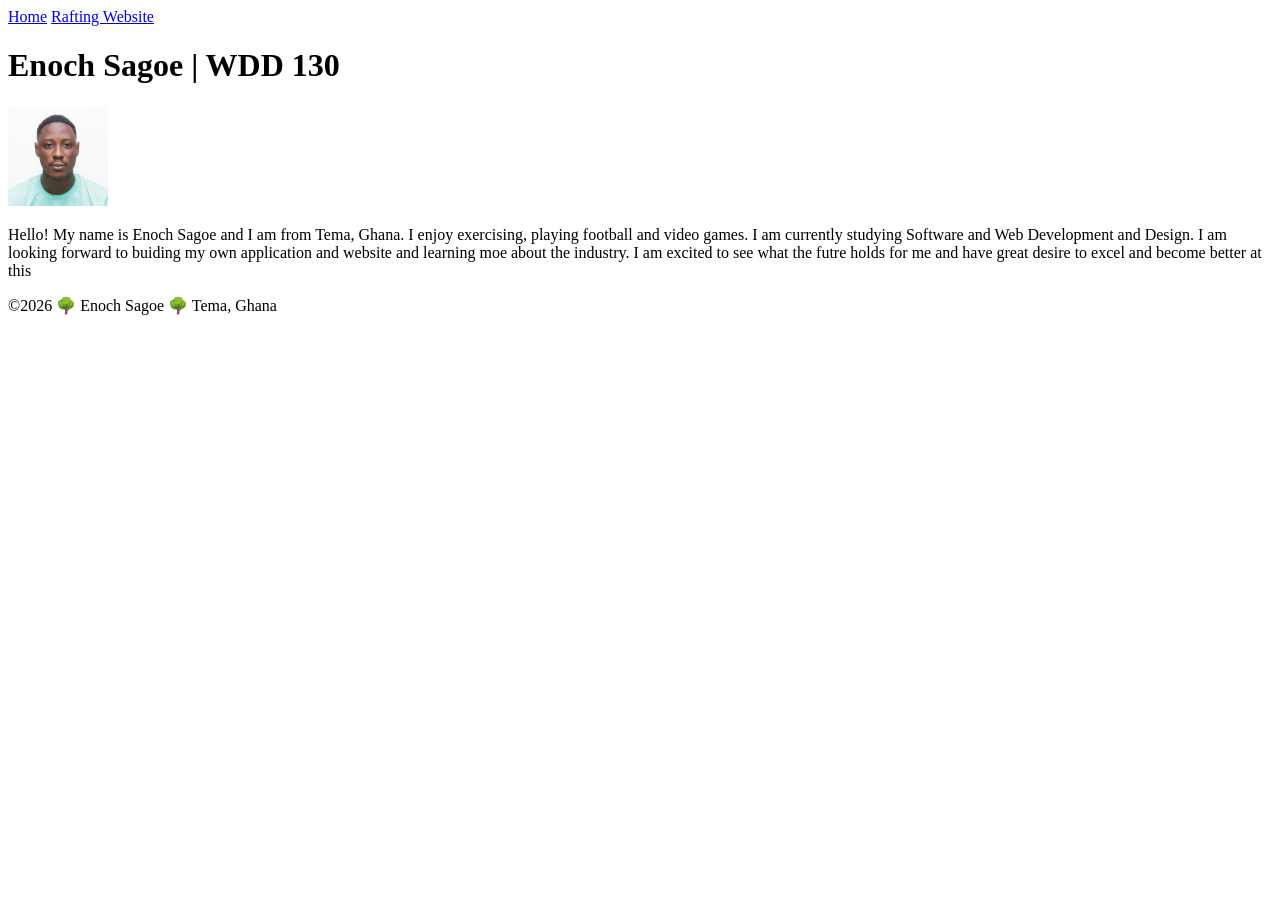
==== index.html @ 3123e23f "added" ====
<!DOCTYPE html>
<html lang="en">

<head>
    <meta charset="UTF-8">
    <meta name="viewport" content="width=device-width, initial-scale=1.0">
    <title>Enoch Sagoe | WDD 130</title>
</head>

<body>
    <header>
        <nav>
            <a href="#">Home</a>
            <a href="wwr/">Rafting Website</a>
        </nav>
    </header>
    <main>
        <h1>Enoch Sagoe | WDD 130</h1>
        <img src="image/profile.jpeg" alt="Enoch Sagoe Profile Picture." width="100">
        <p>Hello! My name is Enoch Sagoe and I am from Tema, Ghana. I enjoy exercising,
            playing football and video games.
            I am currently studying Software and Web Development and Design. I am looking forward to
            buiding my own application
            and website and learning moe about the industry. I am excited to see what the futre
            holds for me and have great desire
            to excel and become better at this </p>
    </main>
    <footer>
        <p>©2026 🌳 Enoch Sagoe 🌳 Tema, Ghana</p>
    </footer>
</body>

</html>
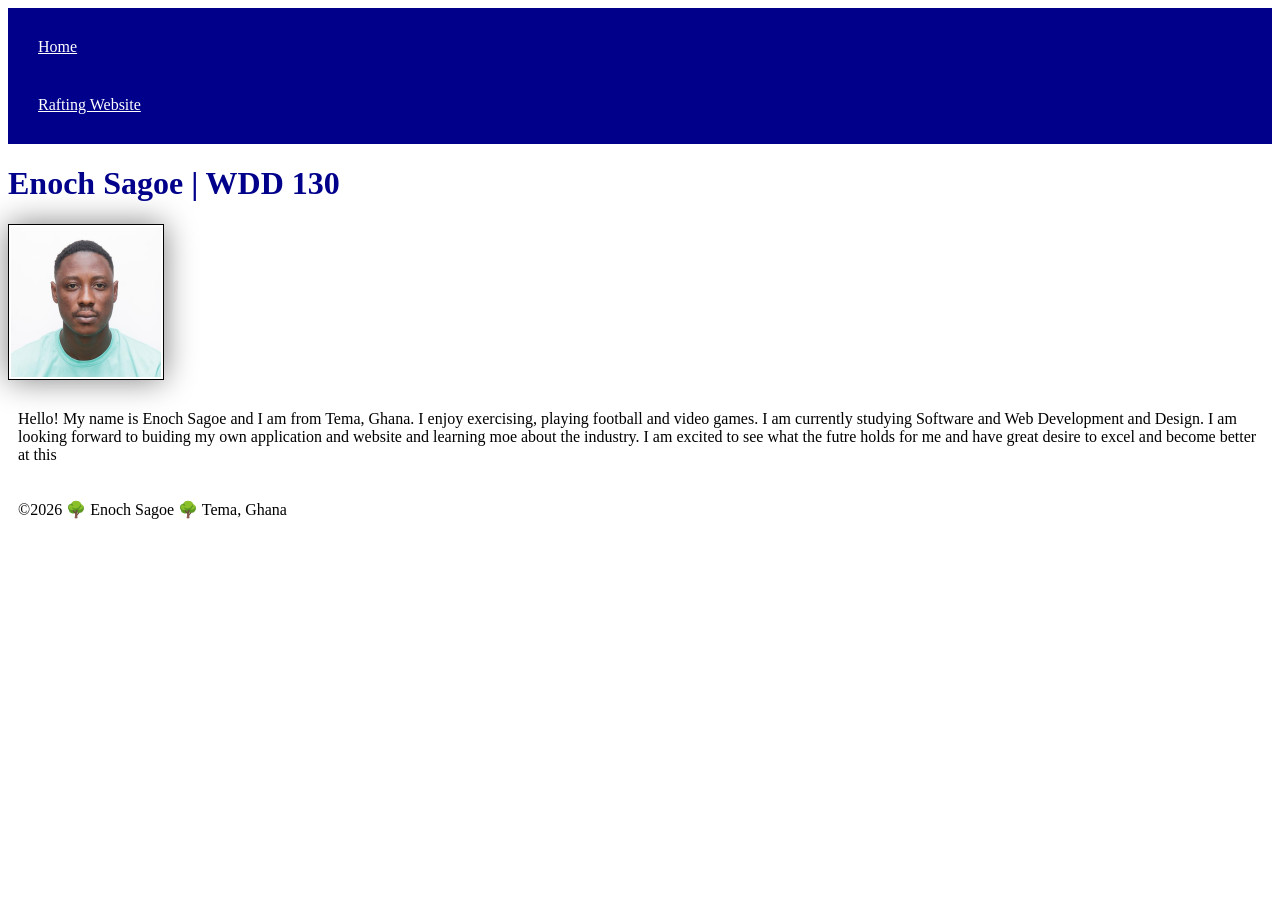
==== commit 1f28e082: "add css styles" ====
--- a/index.html
+++ b/index.html
@@ -5,7 +5,7 @@
     <meta charset="UTF-8">
     <meta name="viewport" content="width=device-width, initial-scale=1.0">
     <title>Enoch Sagoe | WDD 130</title>
-</head>
+    <link rel="stylesheet" href="styles/styles.css" </head>
 
 <body>
     <header>
@@ -16,7 +16,7 @@
     </header>
     <main>
         <h1>Enoch Sagoe | WDD 130</h1>
-        <img src="image/profile.jpeg" alt="Enoch Sagoe Profile Picture." width="100">
+        <img src="images/profile.jpeg" alt="Enoch Sagoe Profile Picture." width="100">
         <p>Hello! My name is Enoch Sagoe and I am from Tema, Ghana. I enjoy exercising,
             playing football and video games.
             I am currently studying Software and Web Development and Design. I am looking forward to
--- a/styles/styles.css
+++ b/styles/styles.css
@@ -0,0 +1,26 @@
+nav {
+    background-color: darkblue;
+    padding: 10px;
+}
+
+nav a {
+    color: white;
+    display: block;
+    padding: 20px
+}
+
+h1 {
+    color: darkblue;
+}
+
+img {
+    width: 150px;
+    height: auto;
+    border: 1px solid black;
+    padding: 2px;
+    box-shadow: 0 0 30px gray;
+}
+
+p {
+    padding: 10px;
+}
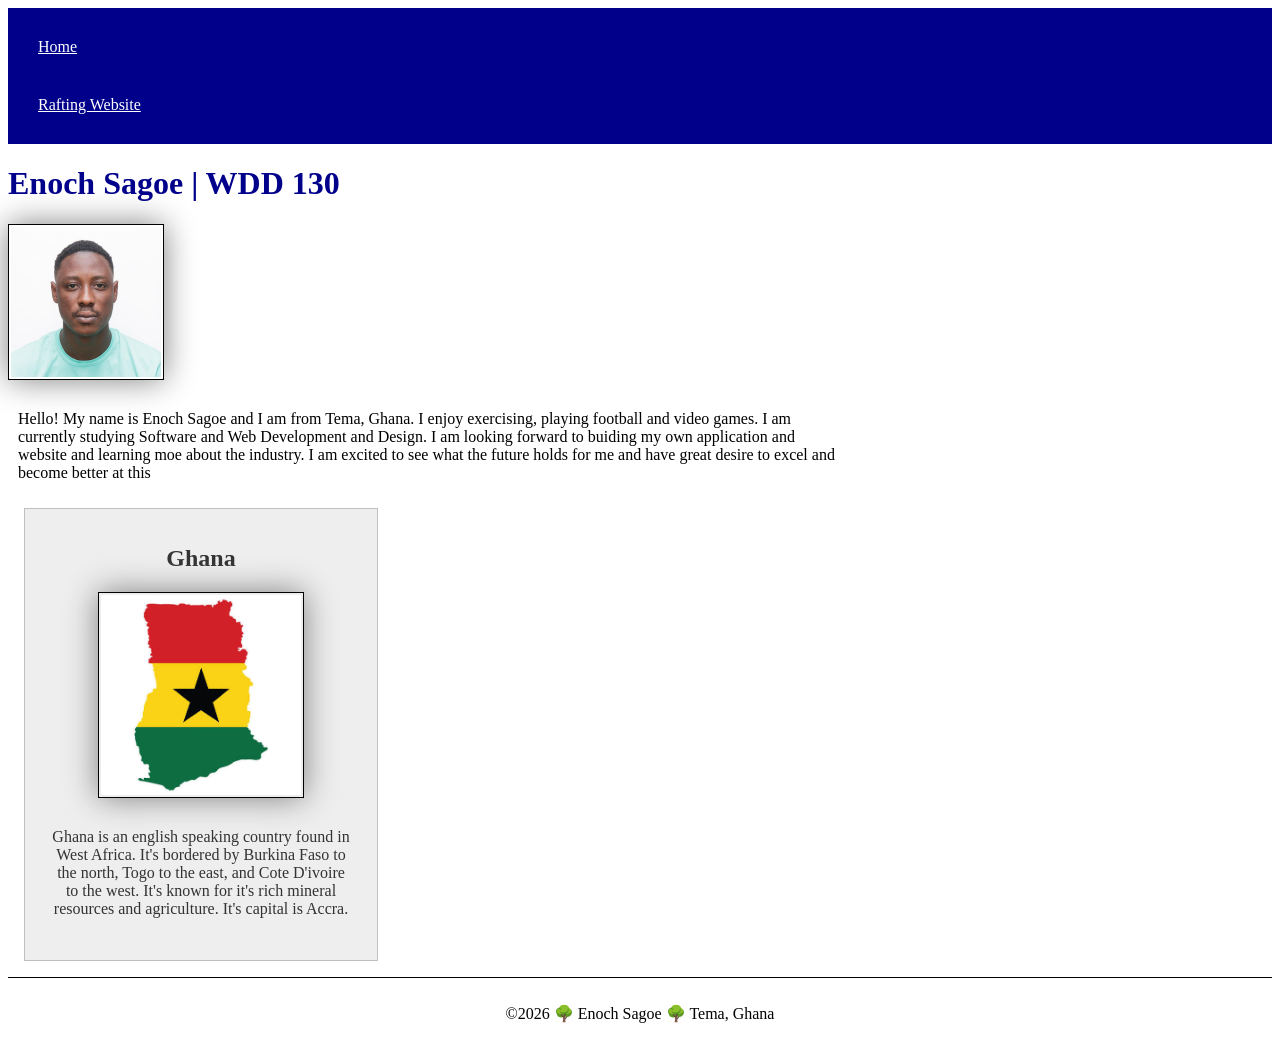
==== commit 44887900: "w2 new css styling" ====
--- a/index.html
+++ b/index.html
@@ -5,6 +5,9 @@
     <meta charset="UTF-8">
     <meta name="viewport" content="width=device-width, initial-scale=1.0">
     <title>Enoch Sagoe | WDD 130</title>
+    <meta name="description"
+      content="Enoch Sagoe, Web development, The purpose of this page is to get to know about me.">
+    <meta name="author" content="Enoch Sagoe">
     <link rel="stylesheet" href="styles/styles.css" </head>
 
 <body>
@@ -21,10 +24,18 @@
             playing football and video games.
             I am currently studying Software and Web Development and Design. I am looking forward to
             buiding my own application
-            and website and learning moe about the industry. I am excited to see what the futre
+            and website and learning moe about the industry. I am excited to see what the future
             holds for me and have great desire
             to excel and become better at this </p>
     </main>
+    <aside>
+        <h2>Ghana</h2>
+        <img src="images/gh.jpeg" alt="Ghana map">
+        <p>Ghana is an english speaking country found in West Africa. It's bordered by Burkina Faso
+            to the north, Togo to the east, and Cote D'ivoire to the west. It's known for it's rich
+            mineral resources and agriculture. It's capital is Accra.
+        </p>
+    </aside>
     <footer>
         <p>©2026 🌳 Enoch Sagoe 🌳 Tema, Ghana</p>
     </footer>
--- a/styles/styles.css
+++ b/styles/styles.css
@@ -1,3 +1,32 @@
+main {
+    max-width: 840px;
+}
+
+aside {
+    width: 20rem;
+    margin: 1rem;
+    border: 1px solid rgb(0 0 0 / 0.2);
+    /* 1 */
+    padding: 1rem;
+    background-color: #eee;
+    color: #333;
+    text-align: center;
+}
+
+aside img {
+    width: 200px;
+    height: auto;
+}
+
+main img {
+    width: 150px;
+    height: auto;
+}
+
+p {
+    padding: 0;
+}
+
 nav {
     background-color: darkblue;
     padding: 10px;
@@ -23,4 +52,10 @@
 
 p {
     padding: 10px;
+}
+
+footer {
+    margin-top: 15px;
+    border-top: 1px solid #000;
+    text-align: center;
 }
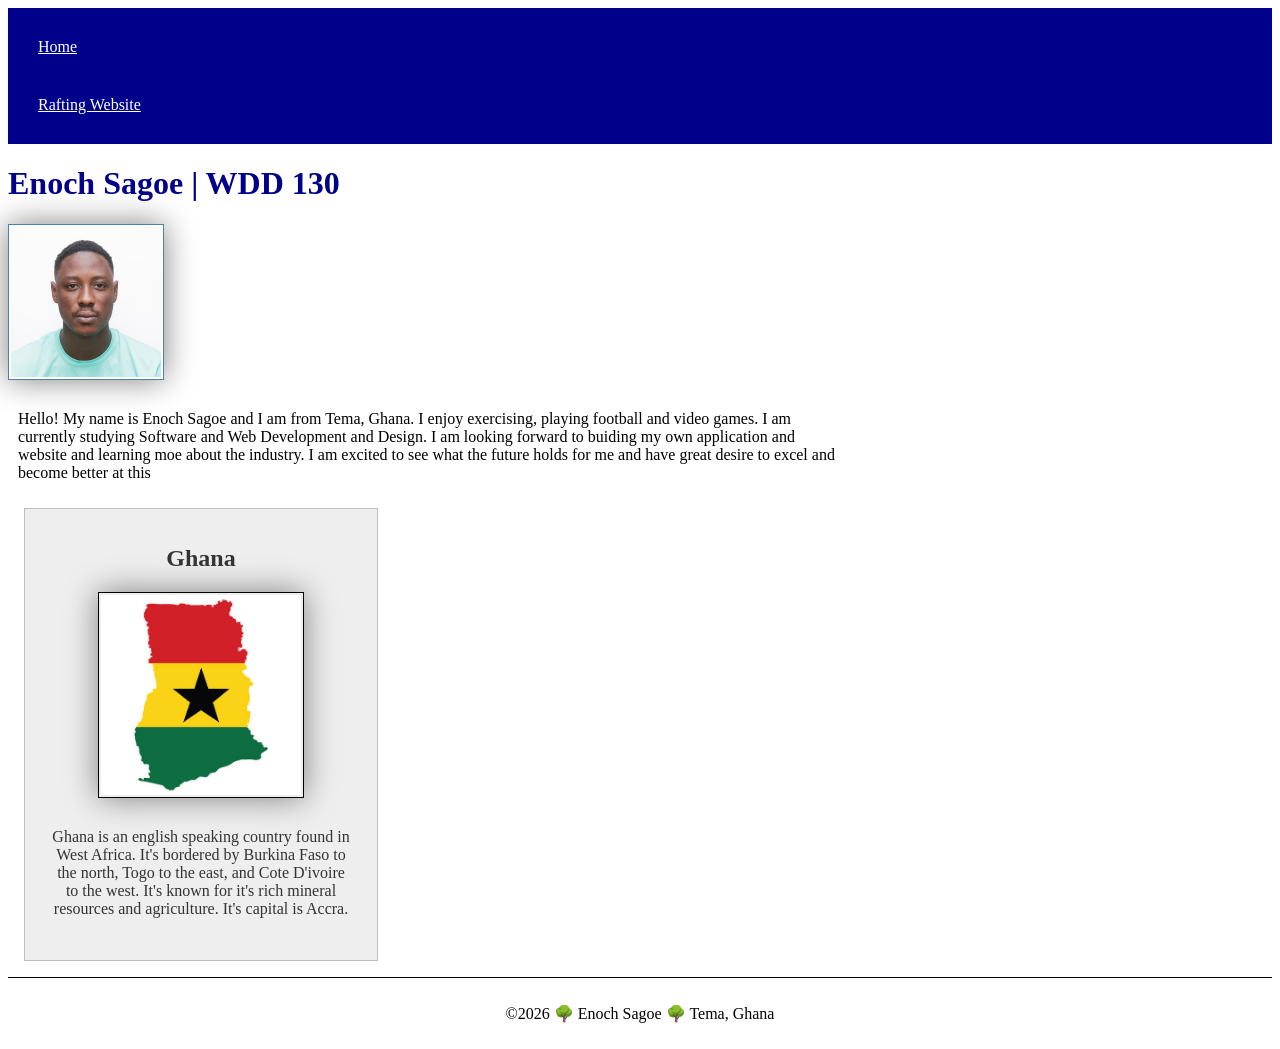
==== commit d22d0964: "new changes" ====
--- a/index.html
+++ b/index.html
@@ -8,7 +8,8 @@
     <meta name="description"
       content="Enoch Sagoe, Web development, The purpose of this page is to get to know about me.">
     <meta name="author" content="Enoch Sagoe">
-    <link rel="stylesheet" href="styles/styles.css" </head>
+    <link rel="stylesheet" href="styles/styles.css">
+</head>
 
 <body>
     <header>
@@ -22,7 +23,8 @@
         <img src="images/profile.jpeg" alt="Enoch Sagoe Profile Picture." width="100">
         <p>Hello! My name is Enoch Sagoe and I am from Tema, Ghana. I enjoy exercising,
             playing football and video games.
-            I am currently studying Software and Web Development and Design. I am looking forward to
+            I am currently studying Software and Web Development and Design. I am looking
+            forward to
             buiding my own application
             and website and learning moe about the industry. I am excited to see what the future
             holds for me and have great desire
@@ -30,9 +32,11 @@
     </main>
     <aside>
         <h2>Ghana</h2>
-        <img src="images/gh.jpeg" alt="Ghana map">
-        <p>Ghana is an english speaking country found in West Africa. It's bordered by Burkina Faso
-            to the north, Togo to the east, and Cote D'ivoire to the west. It's known for it's rich
+        <img src="images/ghana.jpeg" alt="Ghana map">
+        <p>Ghana is an english speaking country found in West Africa. It's bordered by Burkina
+            Faso
+            to the north, Togo to the east, and Cote D'ivoire to the west. It's known for it's
+            rich
             mineral resources and agriculture. It's capital is Accra.
         </p>
     </aside>
--- a/styles/styles.css
+++ b/styles/styles.css
@@ -21,6 +21,9 @@
 main img {
     width: 150px;
     height: auto;
+    border: 1px solid steelblue;
+    padding: 2px;
+    box-shadow: 0 0 30px gray;
 }
 
 p {
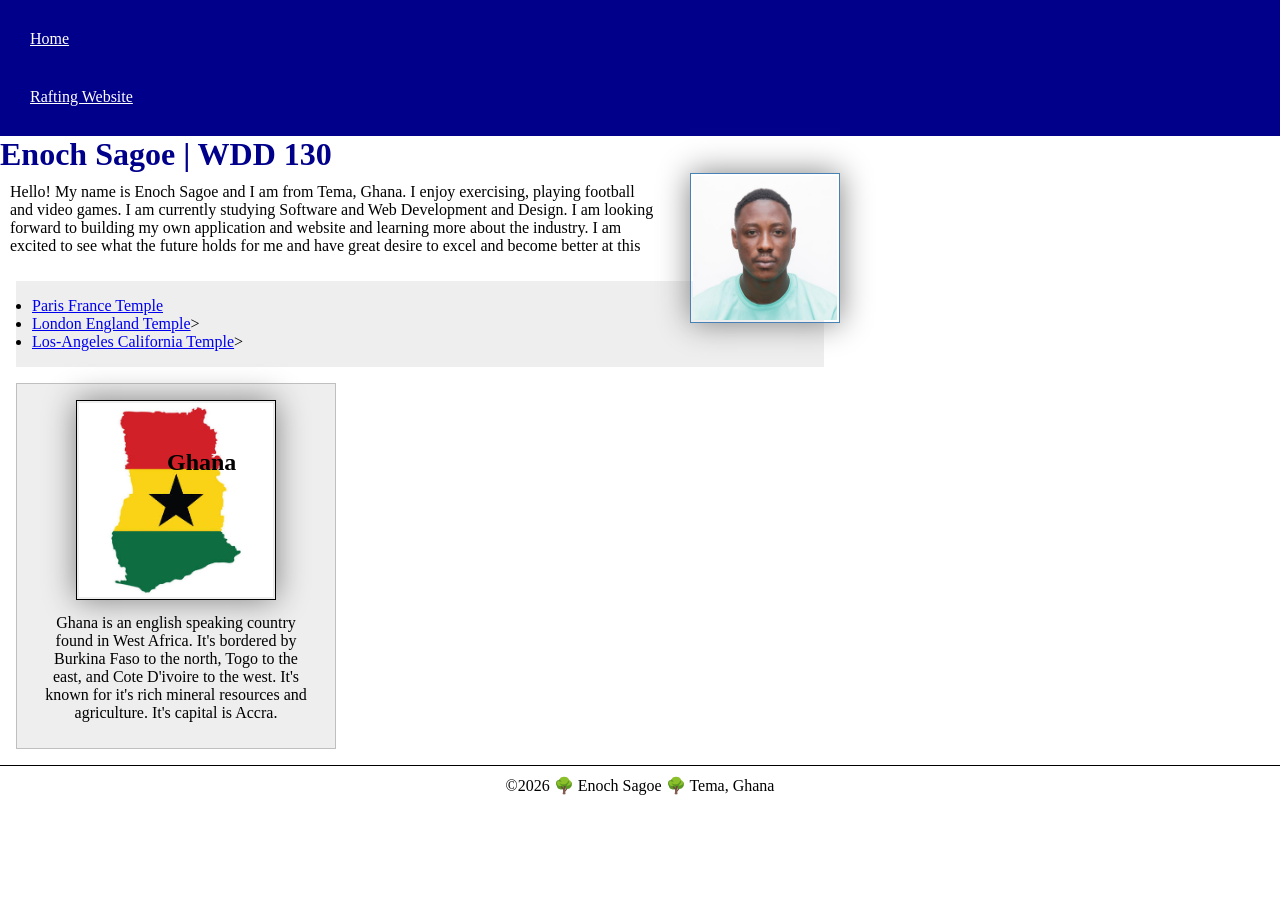
==== commit 17ee18c9: "css main edit" ====
--- a/index.html
+++ b/index.html
@@ -1,3 +1,4 @@
+<!-- 17 September 2026 -->
 <!DOCTYPE html>
 <html lang="en">
 
@@ -25,12 +26,21 @@
             playing football and video games.
             I am currently studying Software and Web Development and Design. I am looking
             forward to
-            buiding my own application
-            and website and learning moe about the industry. I am excited to see what the future
+            building my own application
+            and website and learning more about the industry. I am excited to see what the future
             holds for me and have great desire
             to excel and become better at this </p>
+        <ul class="box">
+            <li><a href="https://www.churchofchrist.org/temples/details/paris-france-temple"
+                  target="_blank">Paris France Temple</a>
+            </li>
+            <li><a href="https://churchofjesuschristtemples.org/london-england-temple"
+                  target="_blank">London England Temple</a>></li>
+            <li><a href="https://churchofjesuschristtemples.org/los-angeles-california-temple"
+                  target="_blank">Los-Angeles California Temple</a>></li>
+        </ul>
     </main>
-    <aside>
+    <aside class="box">
         <h2>Ghana</h2>
         <img src="images/ghana.jpeg" alt="Ghana map">
         <p>Ghana is an english speaking country found in West Africa. It's bordered by Burkina
--- a/styles/styles.css
+++ b/styles/styles.css
@@ -1,3 +1,9 @@
+* {
+    margin: 0;
+    padding: 0;
+    box-sizing: border-box;
+}
+
 main {
     max-width: 840px;
 }
@@ -13,9 +19,21 @@
     text-align: center;
 }
 
+aside {
+    width: 20em;
+    text-align: center;
+    position: relative;
+}
+
 aside img {
     width: 200px;
     height: auto;
+}
+
+aside h2 {
+    position: absolute;
+    top: 65px;
+    left: 150px;
 }
 
 main img {
@@ -24,6 +42,8 @@
     border: 1px solid steelblue;
     padding: 2px;
     box-shadow: 0 0 30px gray;
+    float: right;
+    margin: 0 0 1rem 2rem;
 }
 
 p {
@@ -61,4 +81,13 @@
     margin-top: 15px;
     border-top: 1px solid #000;
     text-align: center;
+}
+
+/* Class Selector */
+.box {
+    margin: 1rem;
+    border: 1px solid rgba(0, 0, 0 .1);
+    padding: 1rem;
+    background-color: #eee;
+    color: #000;
 }
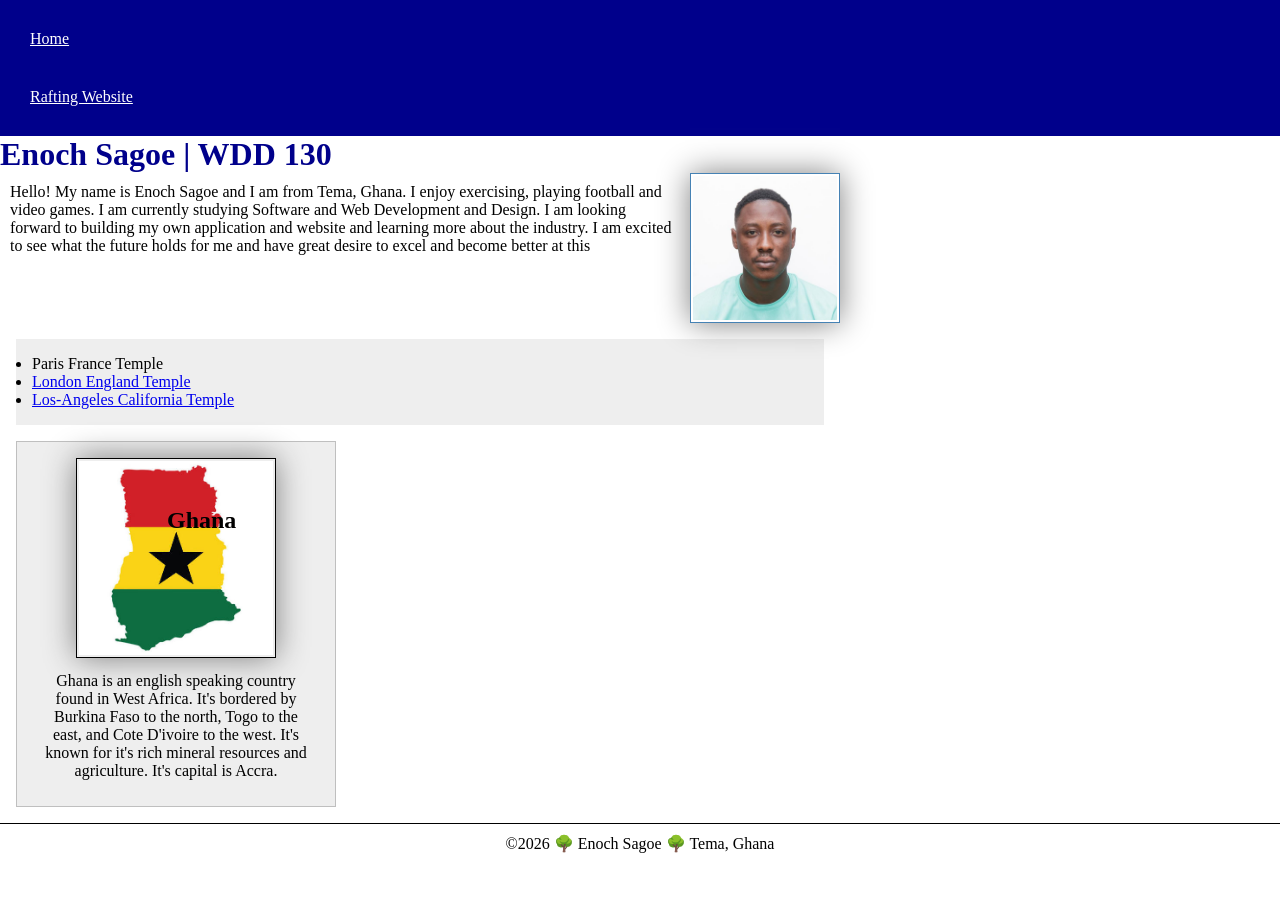
==== commit d5291b4f: "ul edit" ====
--- a/index.html
+++ b/index.html
@@ -32,12 +32,12 @@
             to excel and become better at this </p>
         <ul class="box">
             <li><a href="https://www.churchofchrist.org/temples/details/paris-france-temple"
-                  target="_blank">Paris France Temple</a>
+                  target="_blank"></a>Paris France Temple</a>
             </li>
             <li><a href="https://churchofjesuschristtemples.org/london-england-temple"
-                  target="_blank">London England Temple</a>></li>
+                  target="_blank">London England Temple</a></li>
             <li><a href="https://churchofjesuschristtemples.org/los-angeles-california-temple"
-                  target="_blank">Los-Angeles California Temple</a>></li>
+                  target="_blank">Los-Angeles California Temple</a></li>
         </ul>
     </main>
     <aside class="box">
--- a/styles/styles.css
+++ b/styles/styles.css
@@ -43,7 +43,7 @@
     padding: 2px;
     box-shadow: 0 0 30px gray;
     float: right;
-    margin: 0 0 1rem 2rem;
+    margin: 0 0 1rem 1rem;
 }
 
 p {
@@ -90,4 +90,5 @@
     padding: 1rem;
     background-color: #eee;
     color: #000;
+    clear: right;
 }
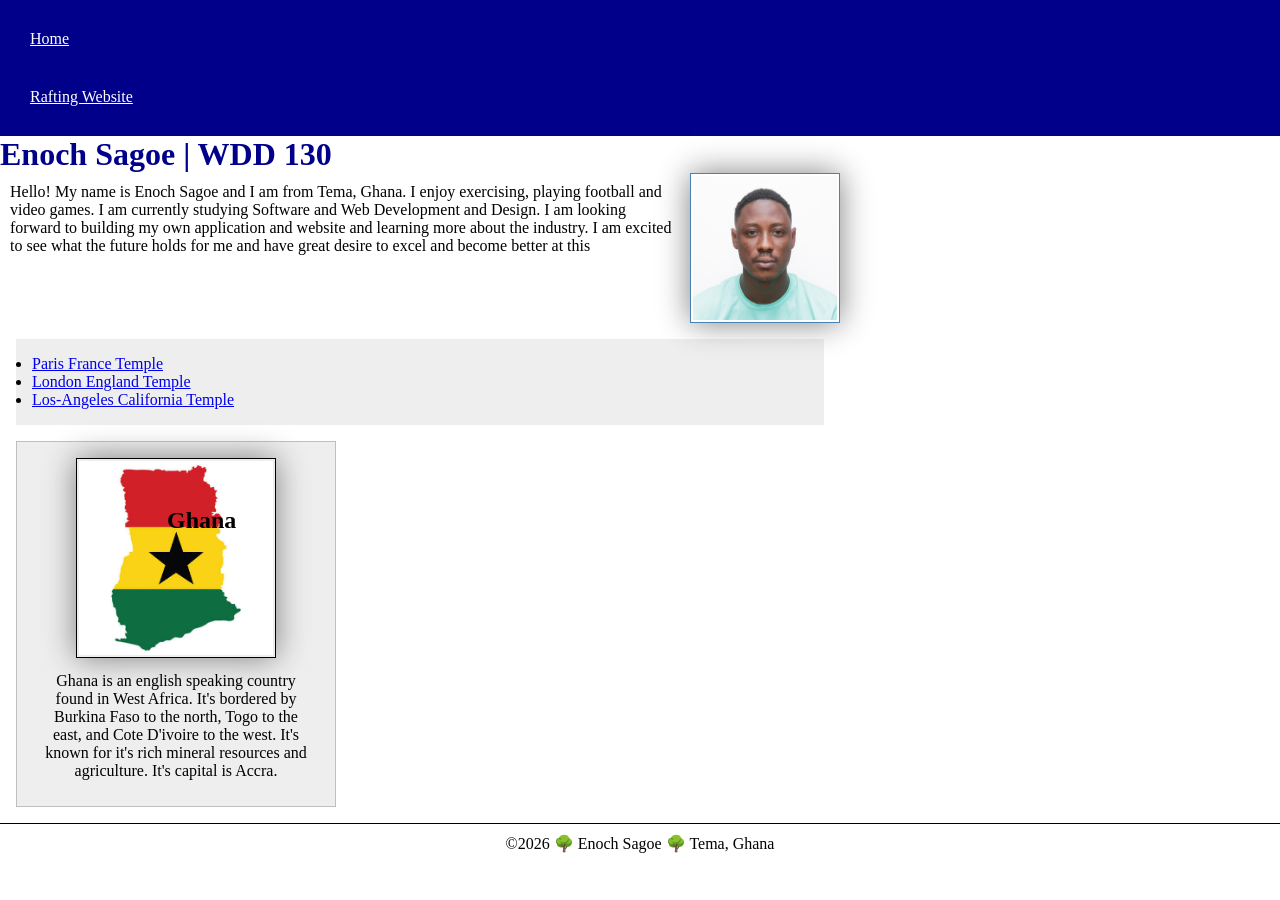
==== commit 2cc00135: "ul changes" ====
--- a/index.html
+++ b/index.html
@@ -32,7 +32,7 @@
             to excel and become better at this </p>
         <ul class="box">
             <li><a href="https://www.churchofchrist.org/temples/details/paris-france-temple"
-                  target="_blank"></a>Paris France Temple</a>
+                  target="_blank">Paris France Temple</a>
             </li>
             <li><a href="https://churchofjesuschristtemples.org/london-england-temple"
                   target="_blank">London England Temple</a></li>
